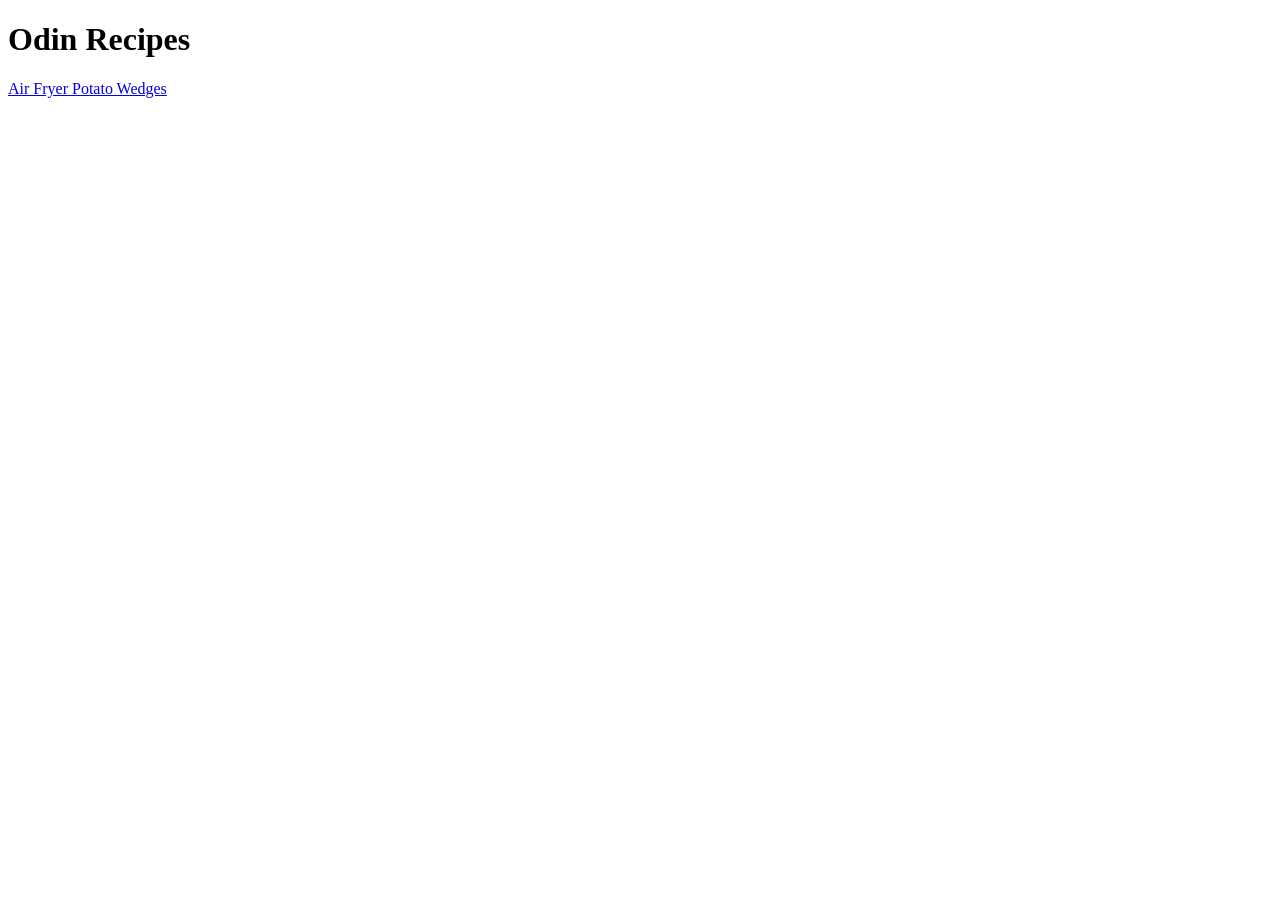
==== index.html @ 777bf62b "Make index.html" ====
<!DOCTYPE html>
<html lang="en">
    <head>
        <meta charset="UTF-8">
        <title>Odin Rcipes</title>
    </head>

    <body>
        <h1>Odin Recipes</h1>
        <a href="recipes/airfryerpotatowedges.html">Air Fryer Potato Wedges</a>
    </body>
</html>
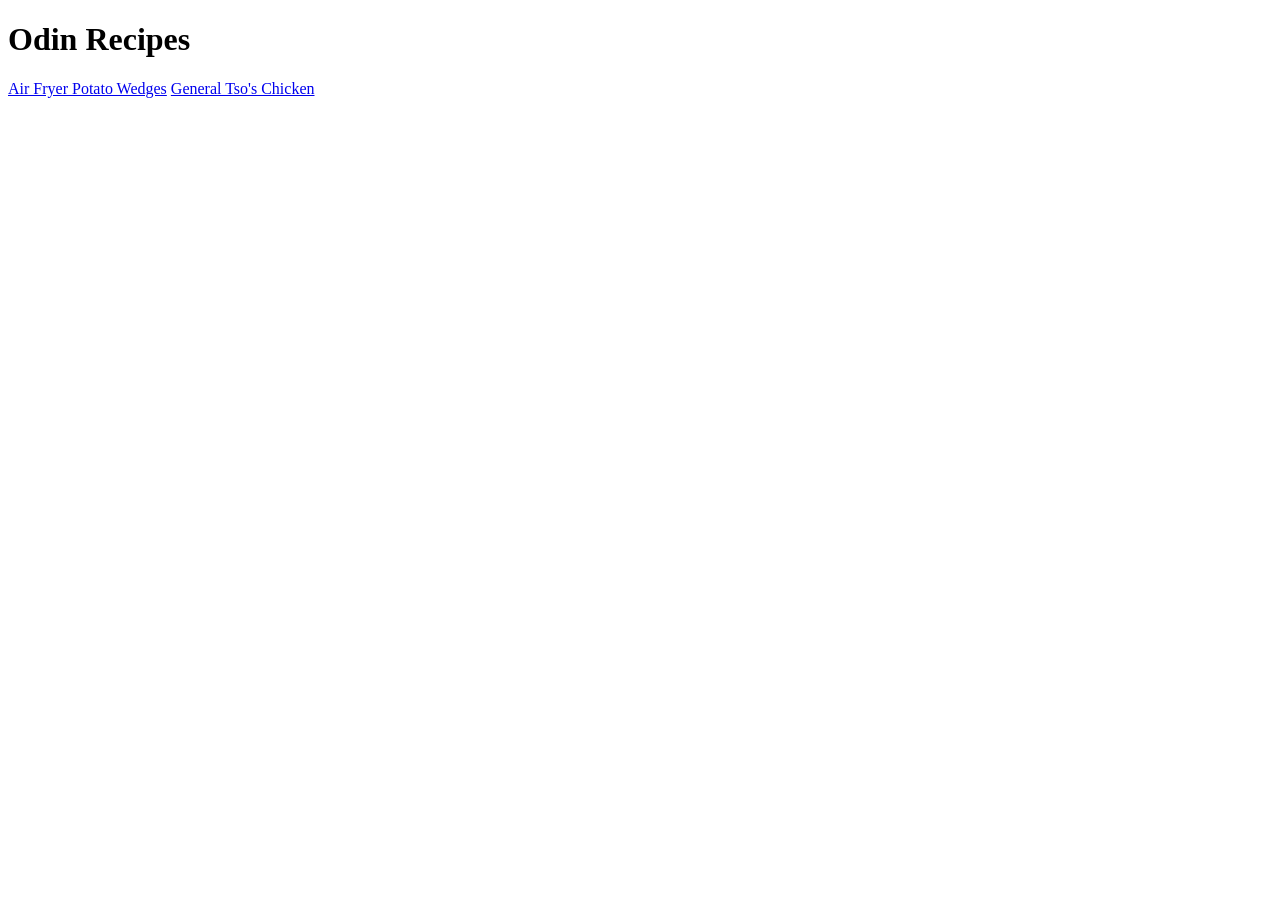
==== commit 208552e3: "Add generaltsoschicken.html link" ====
--- a/index.html
+++ b/index.html
@@ -8,5 +8,6 @@
     <body>
         <h1>Odin Recipes</h1>
         <a href="recipes/airfryerpotatowedges.html">Air Fryer Potato Wedges</a>
+        <a href="recipes/generaltsoschicken.html">General Tso's Chicken</a>
     </body>
 </html>
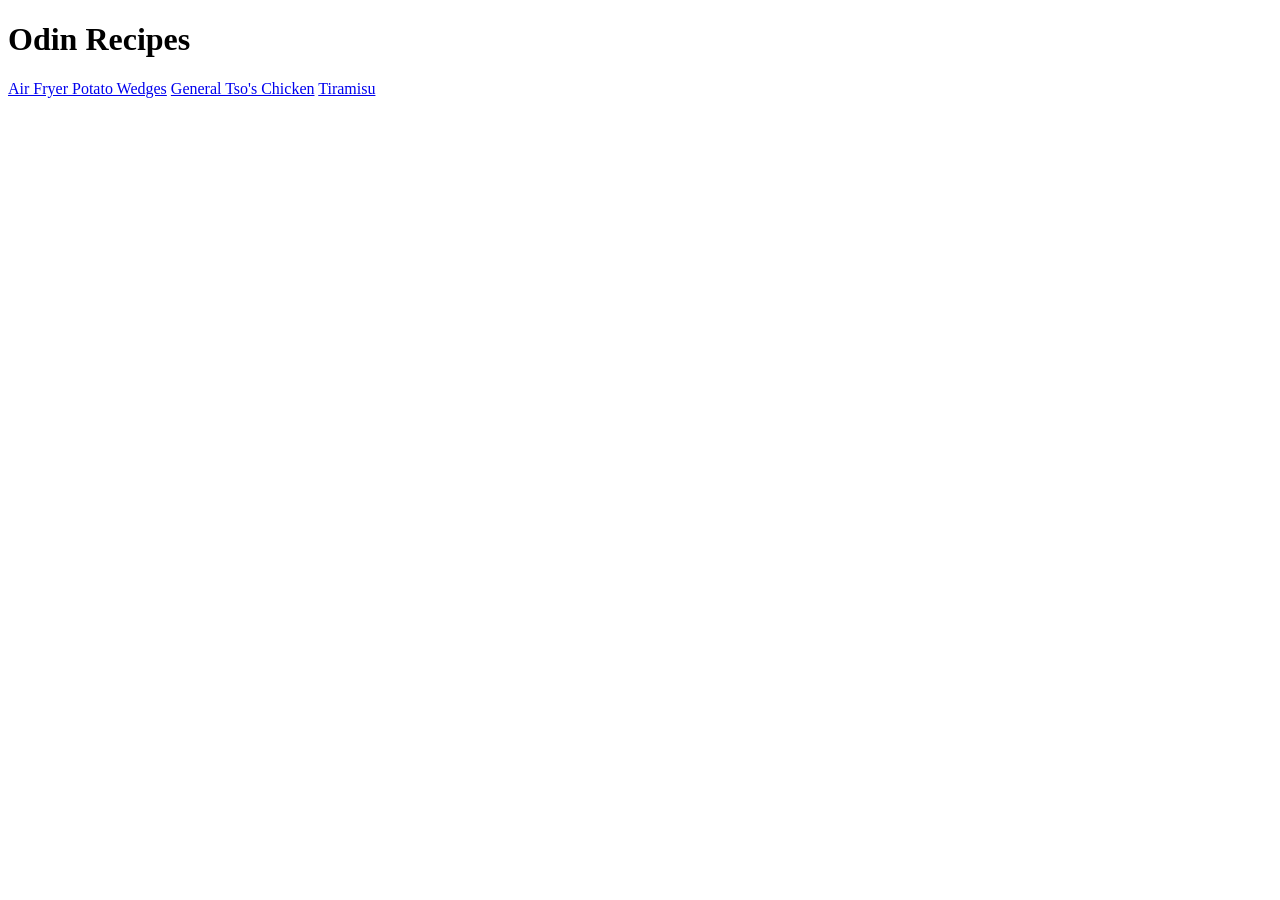
==== commit b18dddbd: "Add link to tiramisu.html" ====
--- a/index.html
+++ b/index.html
@@ -9,5 +9,6 @@
         <h1>Odin Recipes</h1>
         <a href="recipes/airfryerpotatowedges.html">Air Fryer Potato Wedges</a>
         <a href="recipes/generaltsoschicken.html">General Tso's Chicken</a>
+        <a href="recipes/tiramisu.html">Tiramisu</a>
     </body>
 </html>
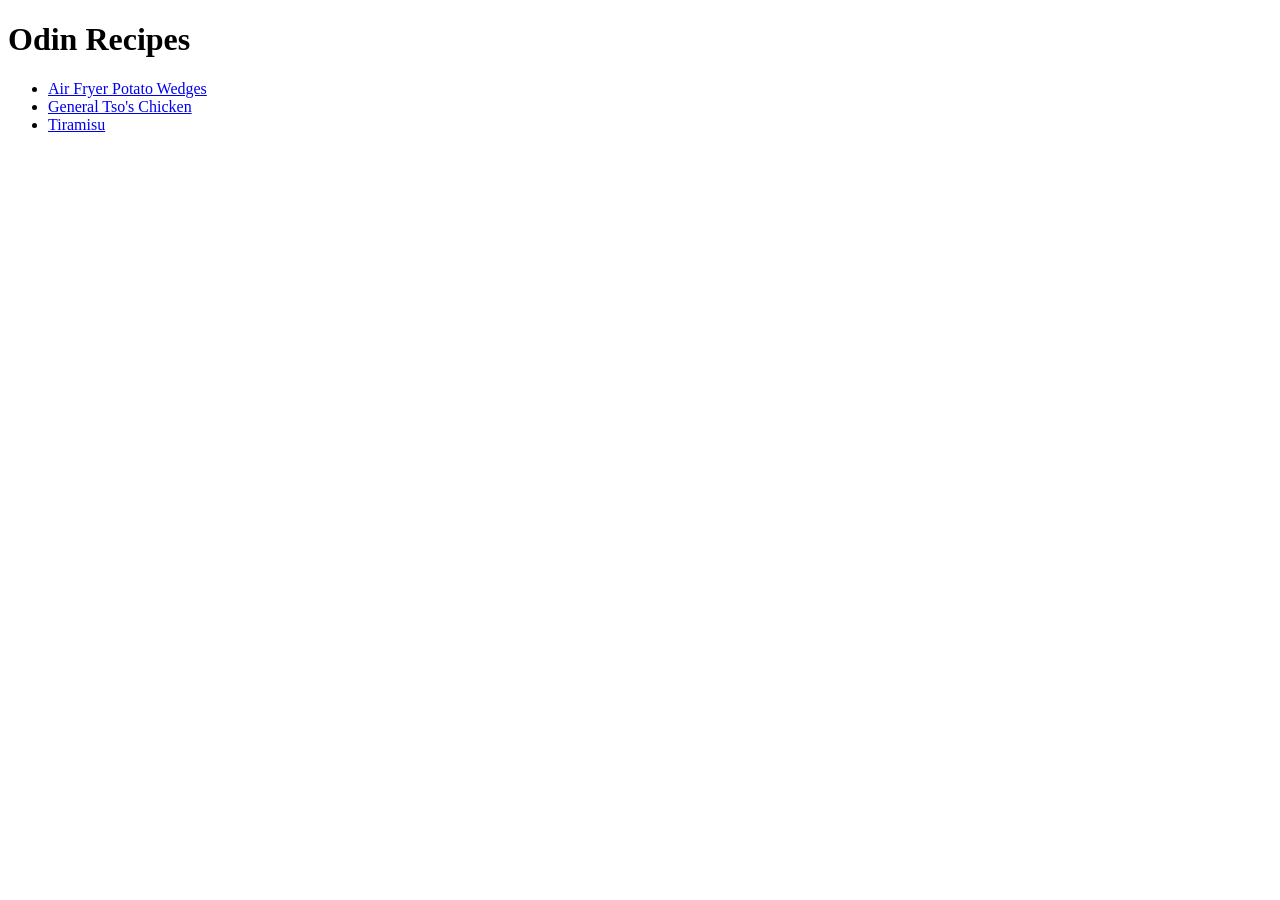
==== commit a8b0c74a: "Make recipe links into an unordered list" ====
--- a/index.html
+++ b/index.html
@@ -7,8 +7,13 @@
 
     <body>
         <h1>Odin Recipes</h1>
-        <a href="recipes/airfryerpotatowedges.html">Air Fryer Potato Wedges</a>
-        <a href="recipes/generaltsoschicken.html">General Tso's Chicken</a>
-        <a href="recipes/tiramisu.html">Tiramisu</a>
+        <ul>
+            <li> <a href="recipes/airfryerpotatowedges.html">Air Fryer Potato Wedges</a></li>
+            <li><a href="recipes/generaltsoschicken.html">General Tso's Chicken</a></li>
+            <li><a href="recipes/tiramisu.html">Tiramisu</a></li>
+        </ul>
+       
+        
+        
     </body>
 </html>
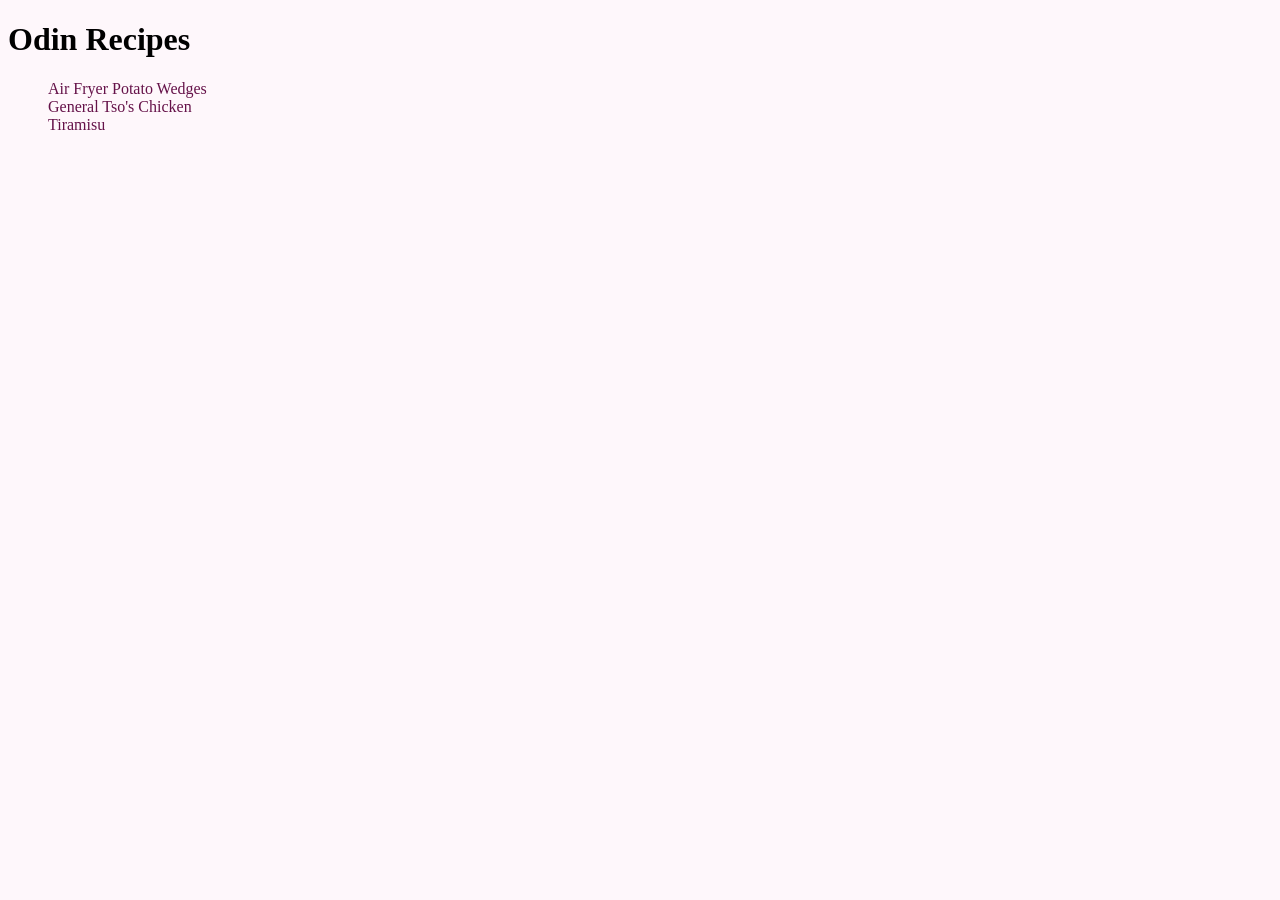
==== commit a8ed4618: "change background color and style unordered lists." ====
--- a/index.html
+++ b/index.html
@@ -3,6 +3,7 @@
     <head>
         <meta charset="UTF-8">
         <title>Odin Rcipes</title>
+        <link rel="stylesheet" href="style.css">
     </head>
 
     <body>
--- a/style.css
+++ b/style.css
@@ -0,0 +1,13 @@
+ul {
+    list-style-type: none;
+}
+
+a  {
+    text-decoration: none;
+    color: #651249;
+}
+
+body {
+    background-color: #FEF7FB;
+    
+}
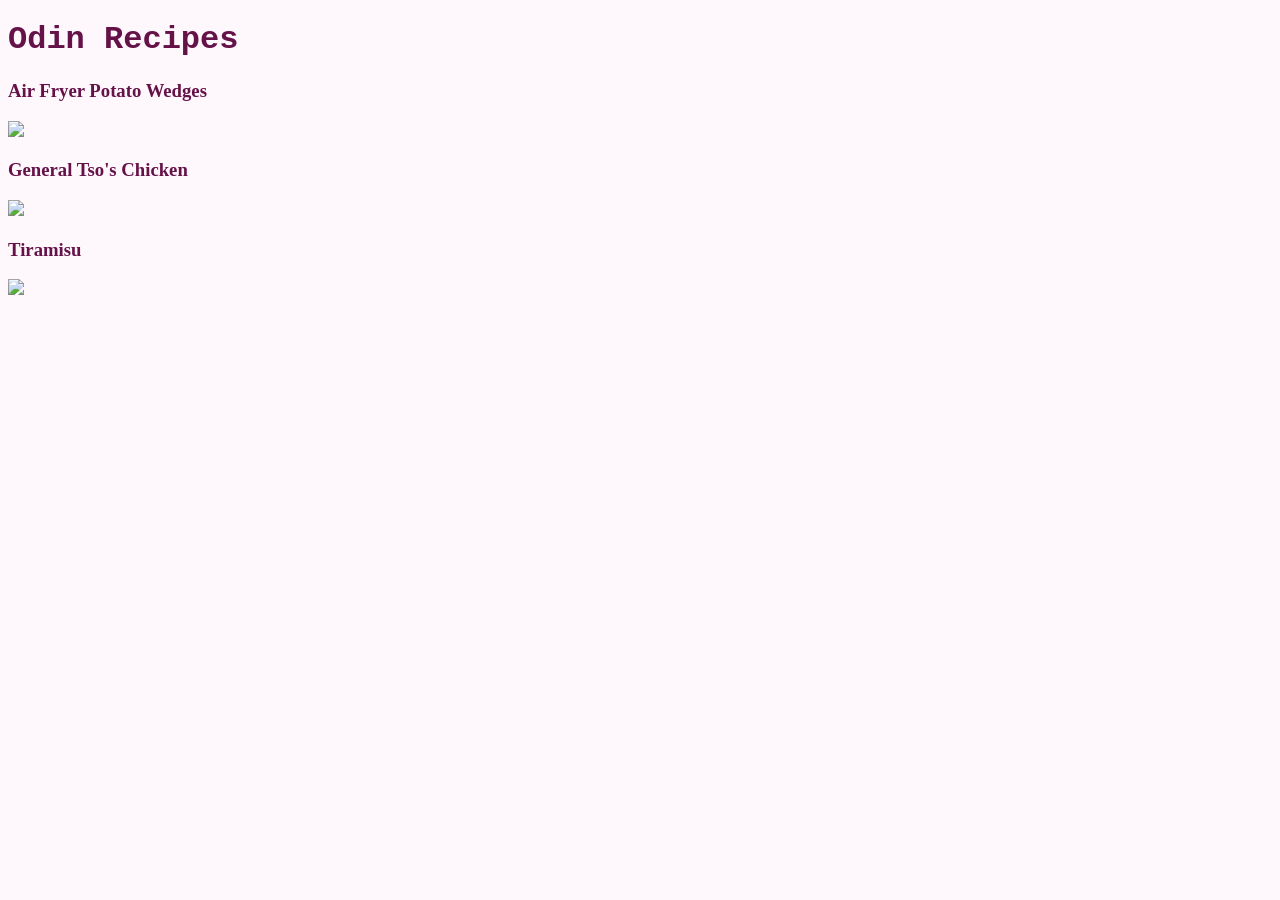
==== commit 206a0bed: "Update recipe display with images and hover links." ====
--- a/index.html
+++ b/index.html
@@ -8,13 +8,29 @@
 
     <body>
         <h1>Odin Recipes</h1>
-        <ul>
-            <li> <a href="recipes/airfryerpotatowedges.html">Air Fryer Potato Wedges</a></li>
-            <li><a href="recipes/generaltsoschicken.html">General Tso's Chicken</a></li>
-            <li><a href="recipes/tiramisu.html">Tiramisu</a></li>
-        </ul>
-       
+        <h3>
+            <a href="recipes/airfryerpotatowedges.html">
+                Air Fryer Potato Wedges
+            </a>
+        </h3>
         
+        <img src="https://www.allrecipes.com/thmb/z0sc_N7QmxpshqUsHoi1I85aDIQ=/0x512/filters:no_upscale():max_bytes(150000):strip_icc():format(webp)/266826-air-fryer-potato-wedges-DDMFS-4x3-62eba5348c6543a6ab09cbdbf65a6c71.jpg" width="300px">
+
+        <h3>
+            <a href="recipes/generaltsoschicken.html">
+                General Tso's Chicken
+            </a>
+        </h3>
         
+        <img src="https://www.allrecipes.com/thmb/uJOb9S4n4aTvRrBXxdTejuiz1c8=/0x512/filters:no_upscale():max_bytes(150000):strip_icc():format(webp)/91499-GeneralTsaosChickenII-2X3-0726-11684f5673c448e4902ede18abab2abd.jpg" width="300px">
+
+        <h3>
+            <a href="recipes/tiramisu.html">
+                Tiramisu
+            </a>
+        </h3>
+        
+        <img src="https://www.allrecipes.com/thmb/ngGdEWjBx1YSTxasxVpXD-59w2A=/0x512/filters:no_upscale():max_bytes(150000):strip_icc():format(webp)/21412-Teramisu-ii-DDMFS-3x4-12023-13745e4a6c974f7c83150b14f837b4c3.jpg" width="300px">
+
     </body>
 </html>
--- a/style.css
+++ b/style.css
@@ -2,12 +2,24 @@
     list-style-type: none;
 }
 
-a  {
+a {
     text-decoration: none;
     color: #651249;
+    /* font-weight: bold; */
+}
+
+a:hover {
+    color: #DD93C2;
+    font-weight: bold;
+}
+
+
+h1 {
+    font-family: 'Courier New', Courier, monospace;
+    color: #651249;
+
 }
 
 body {
     background-color: #FEF7FB;
-    
 }
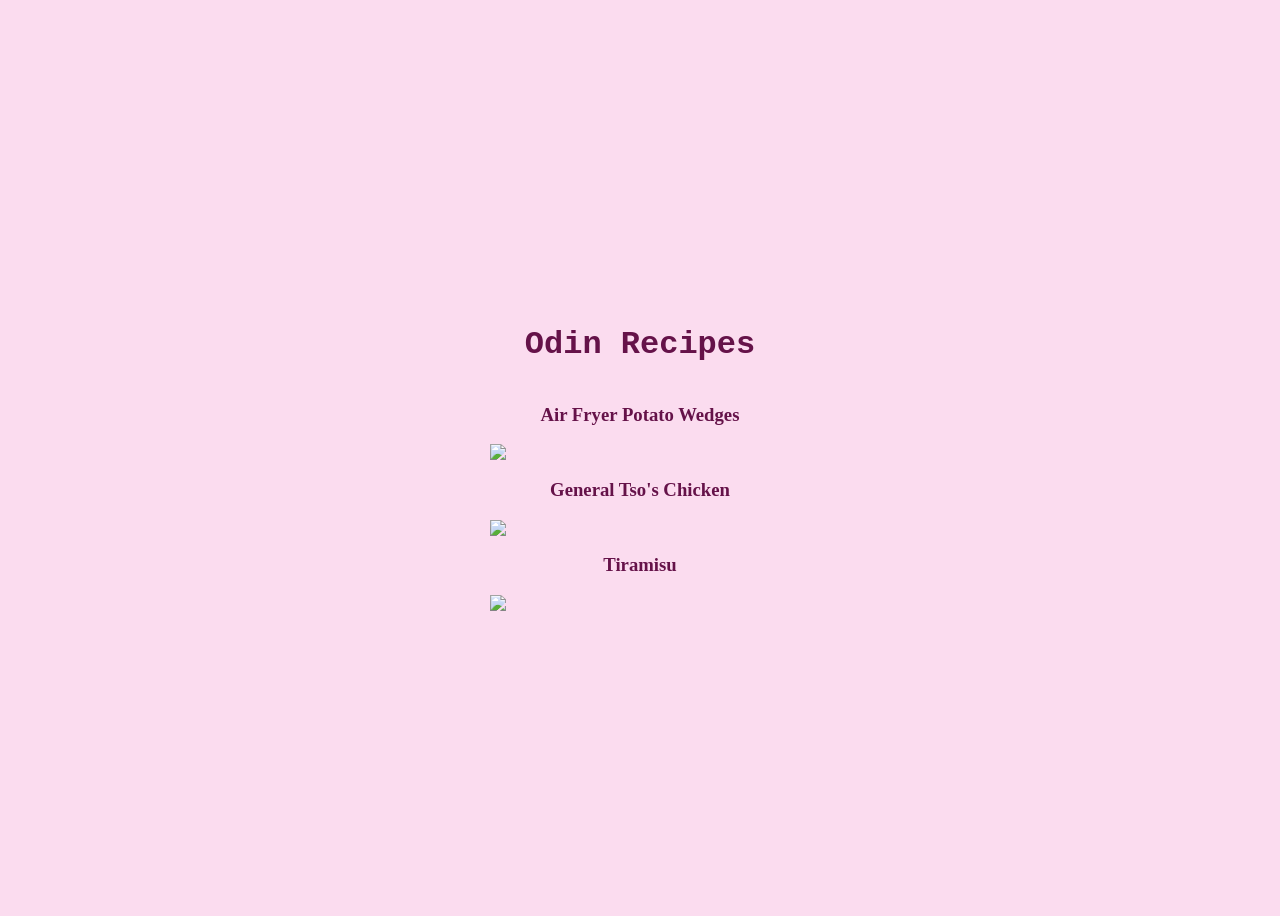
==== commit bc6952f6: "Add grids and footer with center alignment." ====
--- a/index.html
+++ b/index.html
@@ -6,7 +6,7 @@
         <link rel="stylesheet" href="style.css">
     </head>
 
-    <body>
+    <body class="centerhome">
         <h1>Odin Recipes</h1>
         <h3>
             <a href="recipes/airfryerpotatowedges.html">
--- a/style.css
+++ b/style.css
@@ -21,5 +21,41 @@
 }
 
 body {
-    background-color: #FEF7FB;
+    background-color: #FBDCEF;
+}
+
+h2 {
+    color: #41052b;
+}
+
+.recipeimage img {  
+    display: block;
+    margin-left: auto;
+    margin-right: auto;
+}
+
+.centerpageh {
+    display: grid;
+    place-items: center;
+    height: 100vh;
+
+}
+
+.centerhome {
+    display: grid;
+    place-content: center;
+    height: 100vh;
+    text-align: center;
+}
+
+.centerpage {
+    display: grid;
+    height: 100vh;
+    line-height: 155%;
+}
+
+.centertxt {
+    display: grid;
+    text-align: center;
+    background-color: #DD93C2;
 }
